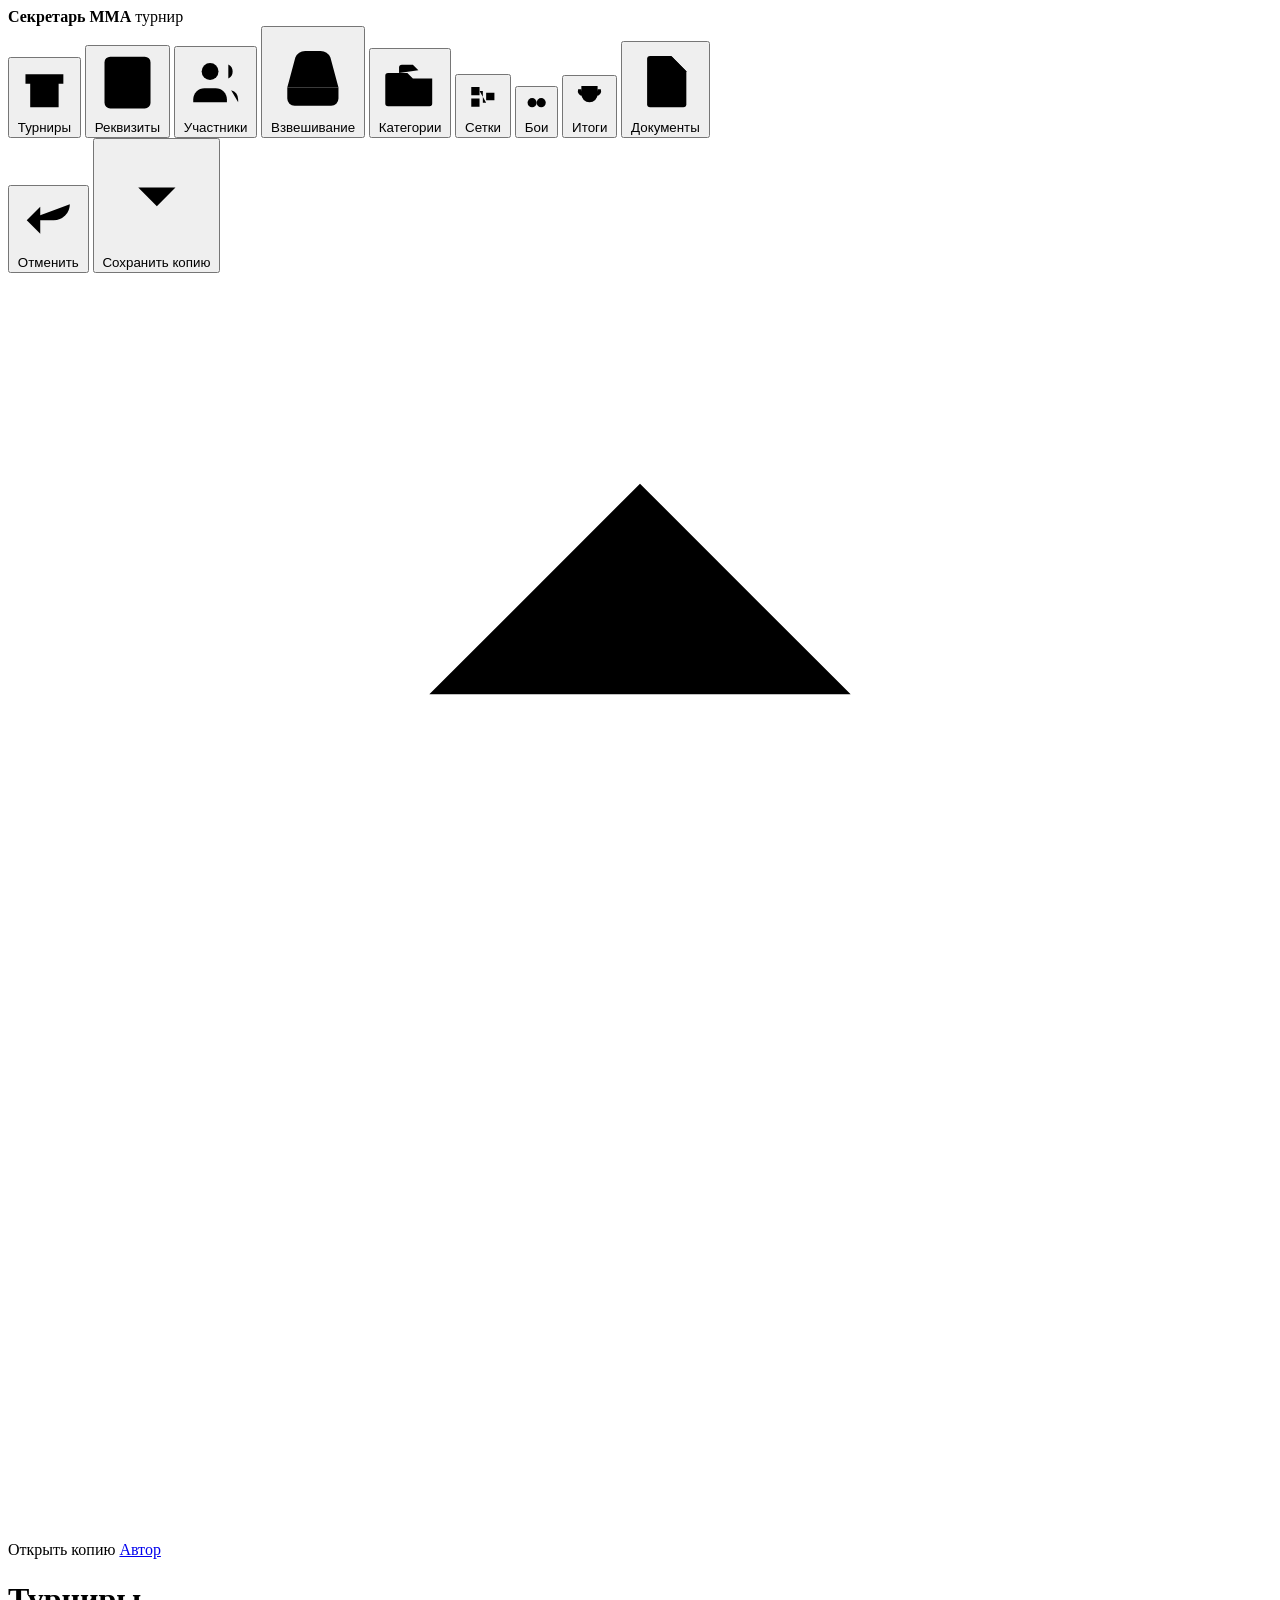
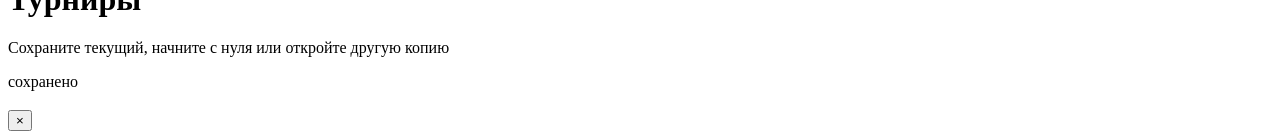
==== mma_secretary/web/static/index.html @ ac981c43 "change some rules" ====
<!doctype html>
<html lang="ru">
<head>
  <meta charset="utf-8">
  <meta name="viewport" content="width=device-width, initial-scale=1">
  <title>Секретарь ММА</title>
  <link rel="stylesheet" href="/static/app.css?v=13">
</head>
<body>
  <aside class="rail">
    <div class="brand">
      <strong>Секретарь ММА</strong>
      <span id="brand-sub">турнир</span>
    </div>
    <nav id="nav">
      <button data-view="archives" class="active"><i><svg viewBox="0 0 24 24"><path d="M4 6h16v4H4zM6 10v10h12V10"/><path d="M10 14h4"/></svg></i> Турниры</button>
      <button data-view="setup"><i><svg viewBox="0 0 24 24"><rect x="4" y="3" width="16" height="18" rx="2"/><path d="M8 8h8M8 12h8M8 16h5"/></svg></i> Реквизиты</button>
      <button data-view="people"><i><svg viewBox="0 0 24 24"><path d="M16 19v-1a4 4 0 0 0-4-4H8a4 4 0 0 0-4 4v1"/><circle cx="10" cy="8" r="3"/><path d="M20 19v-1a3.5 3.5 0 0 0-2.5-3.3M16.5 5.5a2.8 2.8 0 0 1 0 5"/></svg></i> Участники</button>
      <button data-view="weigh"><i><svg viewBox="0 0 24 24"><path d="M12 4v3M7 21h10a2 2 0 0 0 2-2v-3H5v3a2 2 0 0 0 2 2z"/><path d="M5 16l2.2-8.2A3 3 0 0 1 10.1 6h3.8a3 3 0 0 1 2.9 1.8L19 16"/><circle cx="12" cy="12" r="1.4"/></svg></i> Взвешивание</button>
      <button data-view="cats"><i><svg viewBox="0 0 24 24"><path d="M4 8h7l2 2h7v9a1 1 0 0 1-1 1H4a1 1 0 0 1-1-1V9a1 1 0 0 1 1-1z"/><path d="M8 8V6a1 1 0 0 1 1-1h4l2 2"/></svg></i> Категории</button>
      <button data-view="brackets"><i><svg viewBox="0 0 24 24"><path d="M5 6h5v5H5zM5 13h5v5H5zM14 9.5h5V14h-5z"/><path d="M10 8.5h2v7h2"/></svg></i> Сетки</button>
      <button data-view="bouts"><i><svg viewBox="0 0 24 24"><circle cx="8" cy="12" r="4"/><circle cx="16" cy="12" r="4"/><path d="M10.5 12h3"/></svg></i> Бои</button>
      <button data-view="results"><i><svg viewBox="0 0 24 24"><path d="M8 20h8M12 16v4M7 5h10v5a5 5 0 0 1-10 0V5z"/><path d="M7 7H5a3 3 0 0 0 3 4M17 7h2a3 3 0 0 1-3 4"/></svg></i> Итоги</button>
      <button data-view="docs"><i><svg viewBox="0 0 24 24"><path d="M7 4h7l5 5v11a1 1 0 0 1-1 1H7a1 1 0 0 1-1-1V5a1 1 0 0 1 1-1z"/><path d="M14 4v5h5M9 13h6M9 17h4"/></svg></i> Документы</button>
    </nav>
    <div class="rail-foot">
      <button id="btn-undo" type="button"><svg viewBox="0 0 24 24"><path d="M9 7L4 12l5 5"/><path d="M4 12h10a6 6 0 0 0 6-6"/></svg> Отменить</button>
      <button id="btn-backup" type="button"><svg viewBox="0 0 24 24"><path d="M12 4v10M8 10l4 4 4-4"/><path d="M5 19h14"/></svg> Сохранить копию</button>
      <label class="file-btn"><svg viewBox="0 0 24 24"><path d="M12 14V4M8 8l4-4 4 4"/><path d="M5 19h14"/></svg> Открыть копию<input type="file" id="file-import" accept=".json" hidden></label>
      <a class="about-link" href="/static/about.html" target="_blank" rel="noopener">Автор</a>
    </div>
  </aside>

  <div class="wrap">
    <header class="top">
      <div>
        <h1 id="page-title">Турниры</h1>
        <p id="page-hint">Сохраните текущий, начните с нуля или откройте другую копию</p>
      </div>
      <span id="save-dot" class="saved">сохранено</span>
    </header>
    <section id="view"></section>
  </div>

  <div id="modal" class="modal hidden" role="dialog">
    <div class="modal-card">
      <header>
        <h3 id="modal-title"></h3>
        <button class="icon" id="modal-close" type="button" aria-label="Закрыть">×</button>
      </header>
      <div id="modal-body"></div>
    </div>
  </div>

  <script src="/static/app.js?v=13"></script>
</body>
</html>
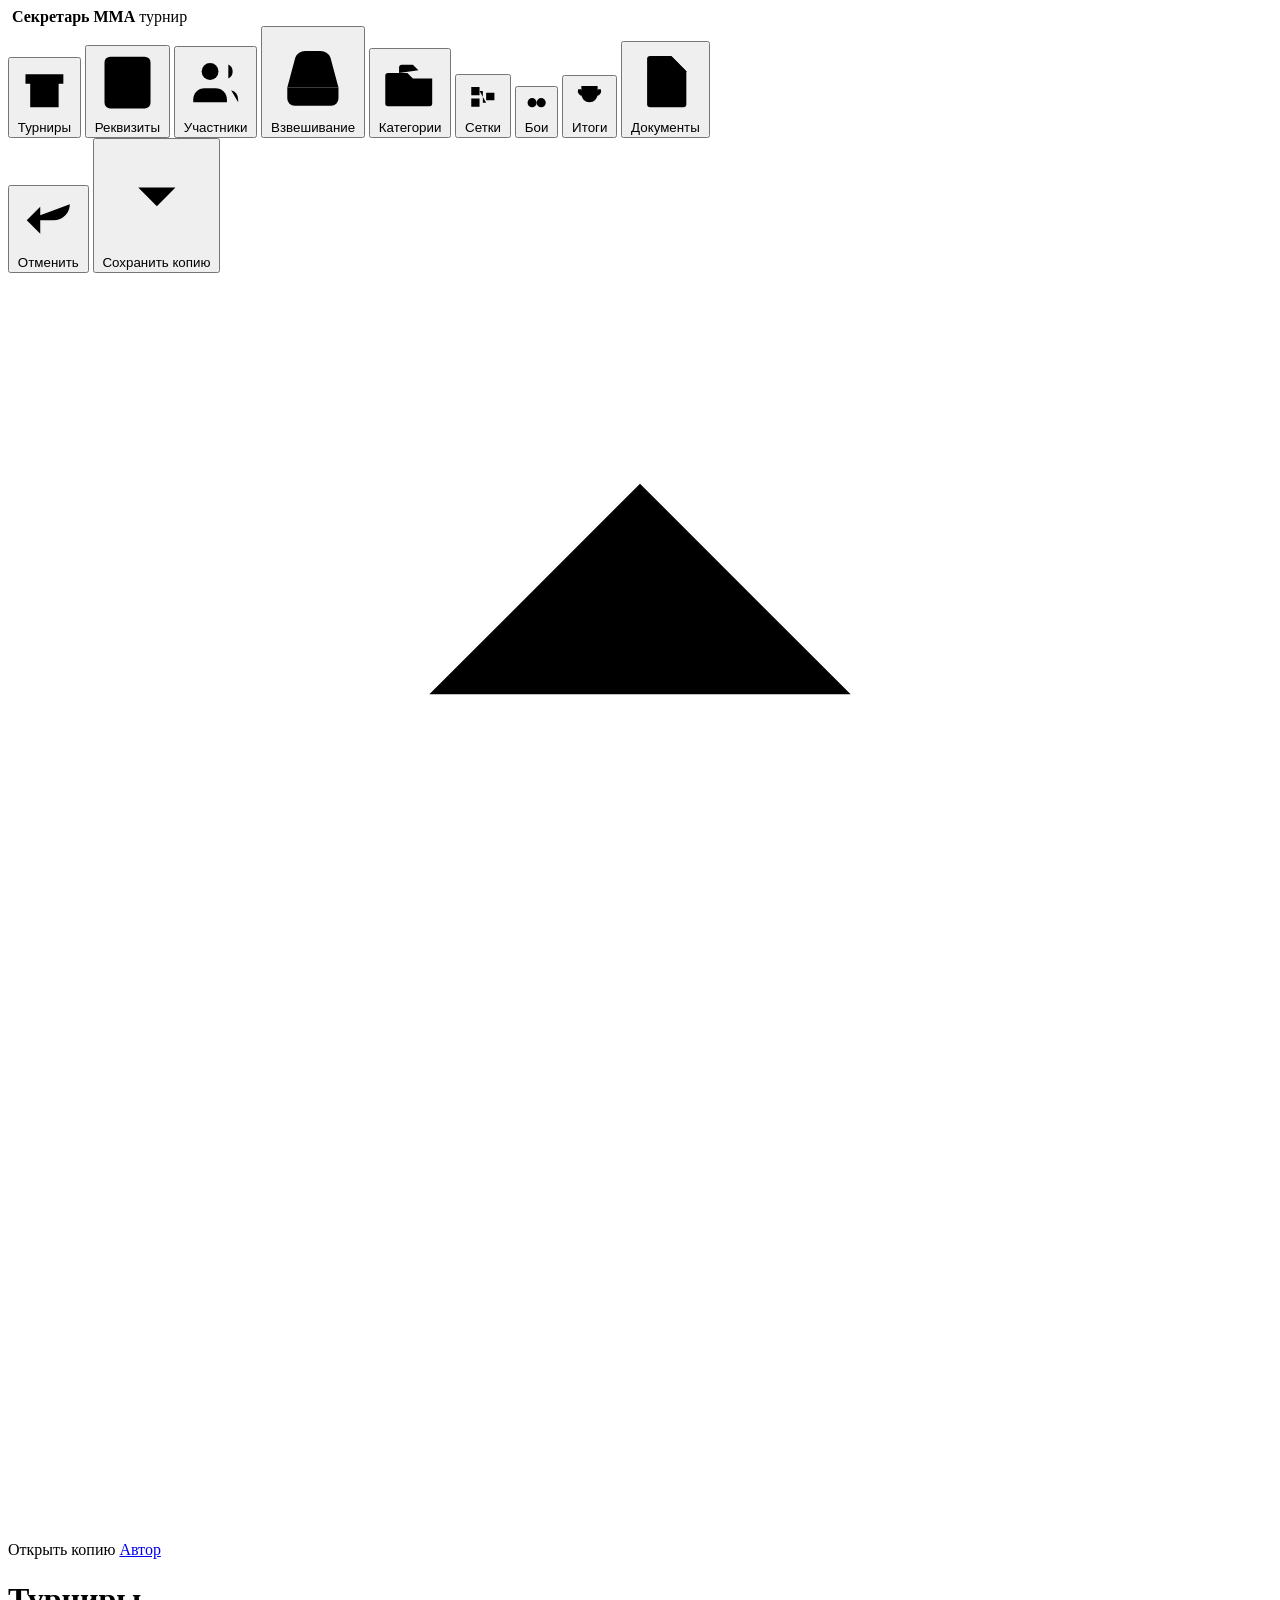
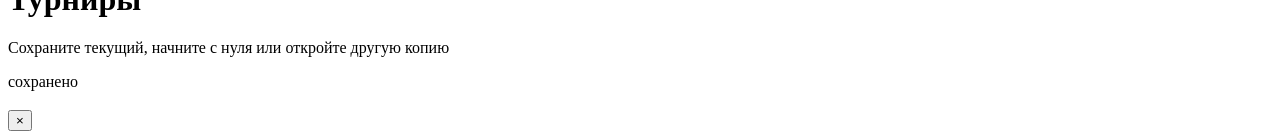
==== commit 2fded053: "add favicon and exe" ====
--- a/mma_secretary/web/static/index.html
+++ b/mma_secretary/web/static/index.html
@@ -4,11 +4,14 @@
   <meta charset="utf-8">
   <meta name="viewport" content="width=device-width, initial-scale=1">
   <title>Секретарь ММА</title>
-  <link rel="stylesheet" href="/static/app.css?v=13">
+  <link rel="icon" href="/favicon.ico" sizes="any">
+  <link rel="icon" type="image/png" href="/static/icon.png">
+  <link rel="stylesheet" href="/static/app.css?v=21">
 </head>
 <body>
   <aside class="rail">
     <div class="brand">
+      <img src="/static/icon.png" alt="">
       <strong>Секретарь ММА</strong>
       <span id="brand-sub">турнир</span>
     </div>
@@ -52,6 +55,6 @@
     </div>
   </div>
 
-  <script src="/static/app.js?v=13"></script>
+  <script src="/static/app.js?v=20"></script>
 </body>
 </html>
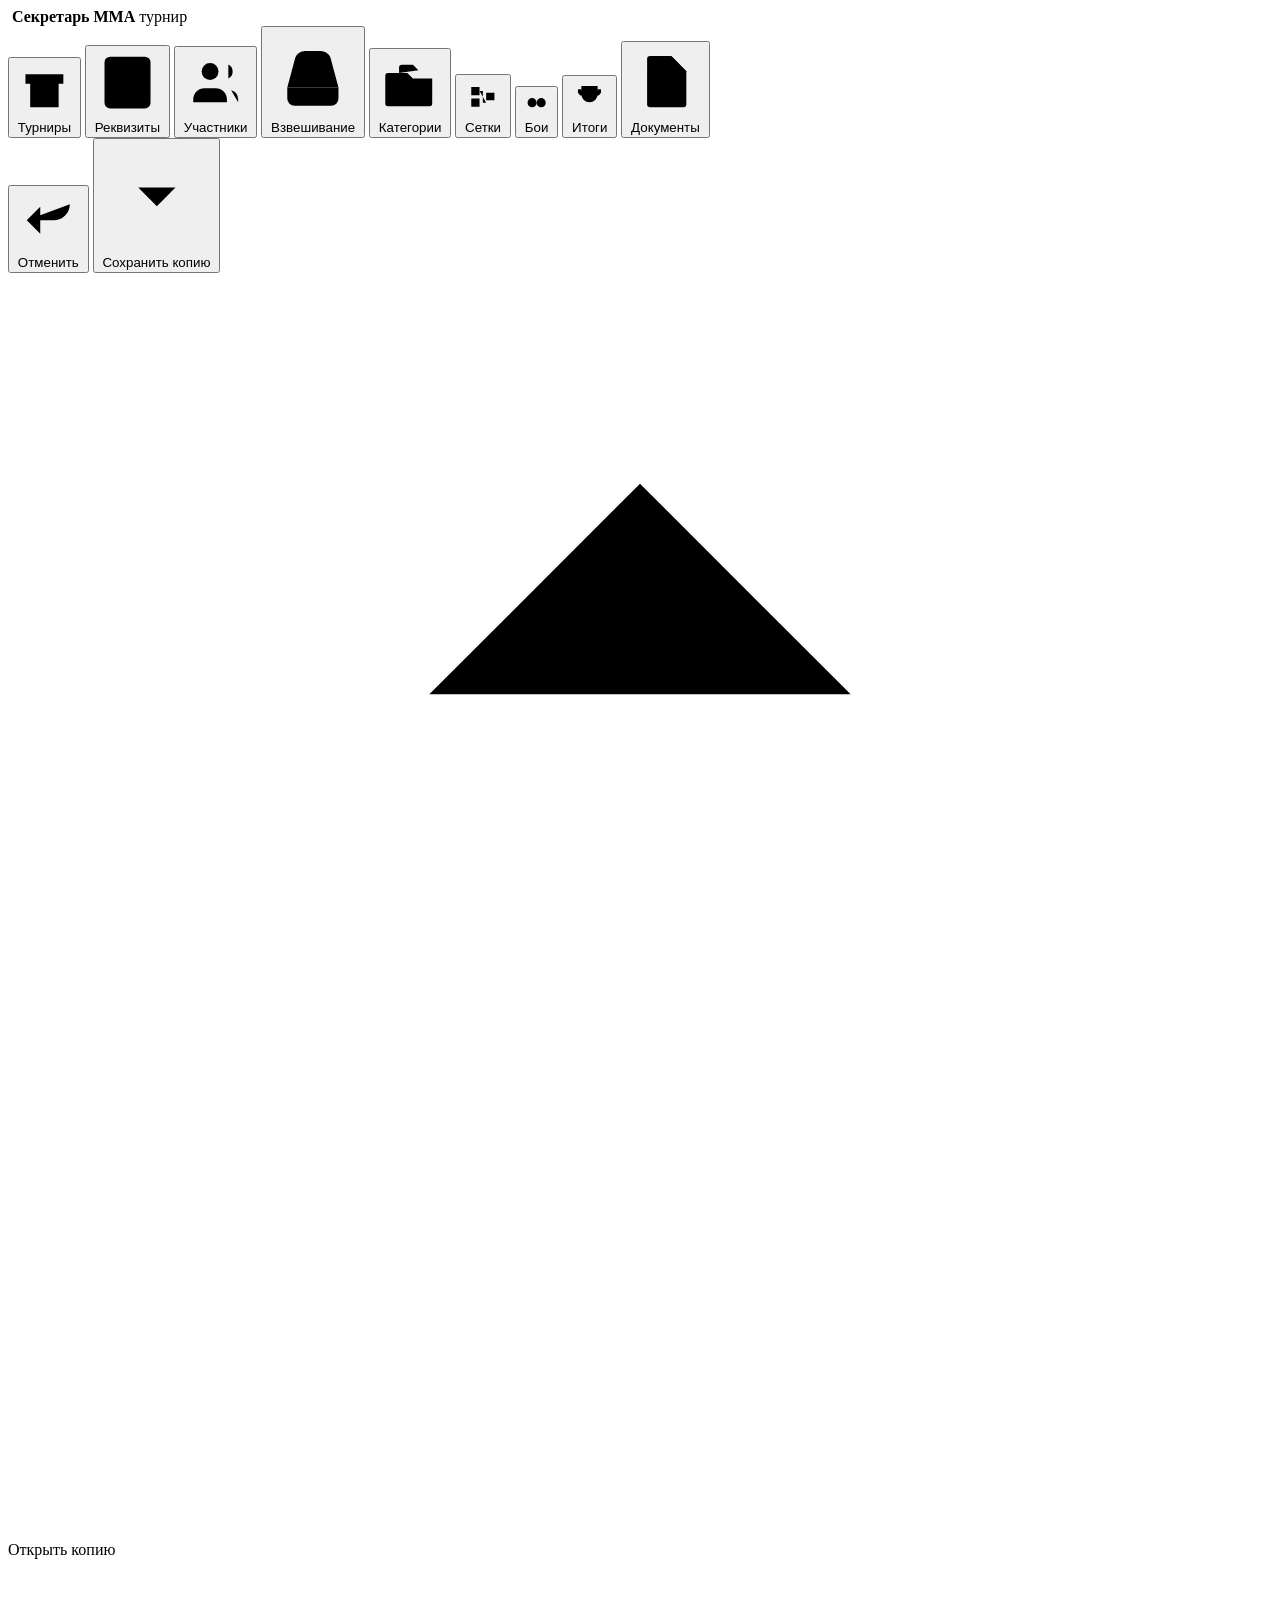
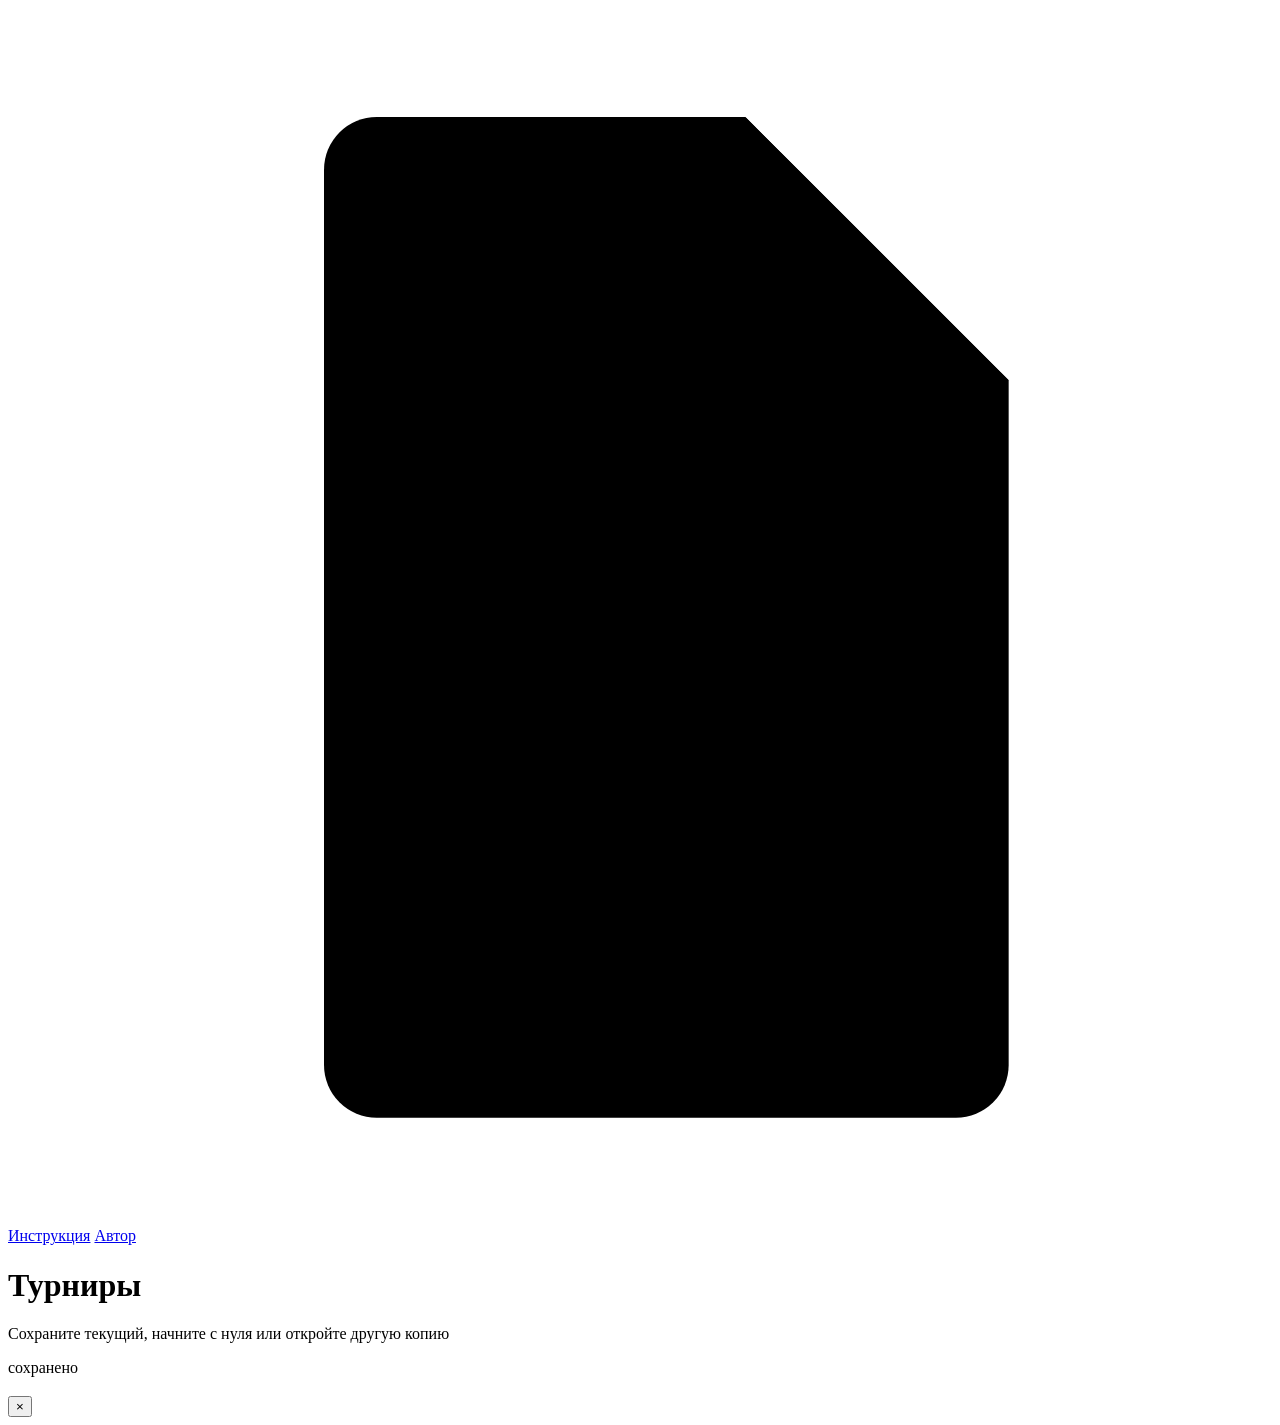
==== commit d0577d4c: "minor improvements" ====
--- a/mma_secretary/web/static/index.html
+++ b/mma_secretary/web/static/index.html
@@ -6,7 +6,7 @@
   <title>Секретарь ММА</title>
   <link rel="icon" href="/favicon.ico" sizes="any">
   <link rel="icon" type="image/png" href="/static/icon.png">
-  <link rel="stylesheet" href="/static/app.css?v=21">
+  <link rel="stylesheet" href="/static/app.css?v=22">
 </head>
 <body>
   <aside class="rail">
@@ -30,6 +30,7 @@
       <button id="btn-undo" type="button"><svg viewBox="0 0 24 24"><path d="M9 7L4 12l5 5"/><path d="M4 12h10a6 6 0 0 0 6-6"/></svg> Отменить</button>
       <button id="btn-backup" type="button"><svg viewBox="0 0 24 24"><path d="M12 4v10M8 10l4 4 4-4"/><path d="M5 19h14"/></svg> Сохранить копию</button>
       <label class="file-btn"><svg viewBox="0 0 24 24"><path d="M12 14V4M8 8l4-4 4 4"/><path d="M5 19h14"/></svg> Открыть копию<input type="file" id="file-import" accept=".json" hidden></label>
+      <a class="file-btn" href="/static/instruction.docx" download="Инструкция для секретаря.docx"><svg viewBox="0 0 24 24"><path d="M7 3h7l5 5v13a1 1 0 0 1-1 1H7a1 1 0 0 1-1-1V4a1 1 0 0 1 1-1z"/><path d="M14 3v5h5M9 13h6M9 17h4"/></svg> Инструкция</a>
       <a class="about-link" href="/static/about.html" target="_blank" rel="noopener">Автор</a>
     </div>
   </aside>
@@ -55,6 +56,6 @@
     </div>
   </div>
 
-  <script src="/static/app.js?v=20"></script>
+  <script src="/static/app.js?v=22"></script>
 </body>
 </html>
